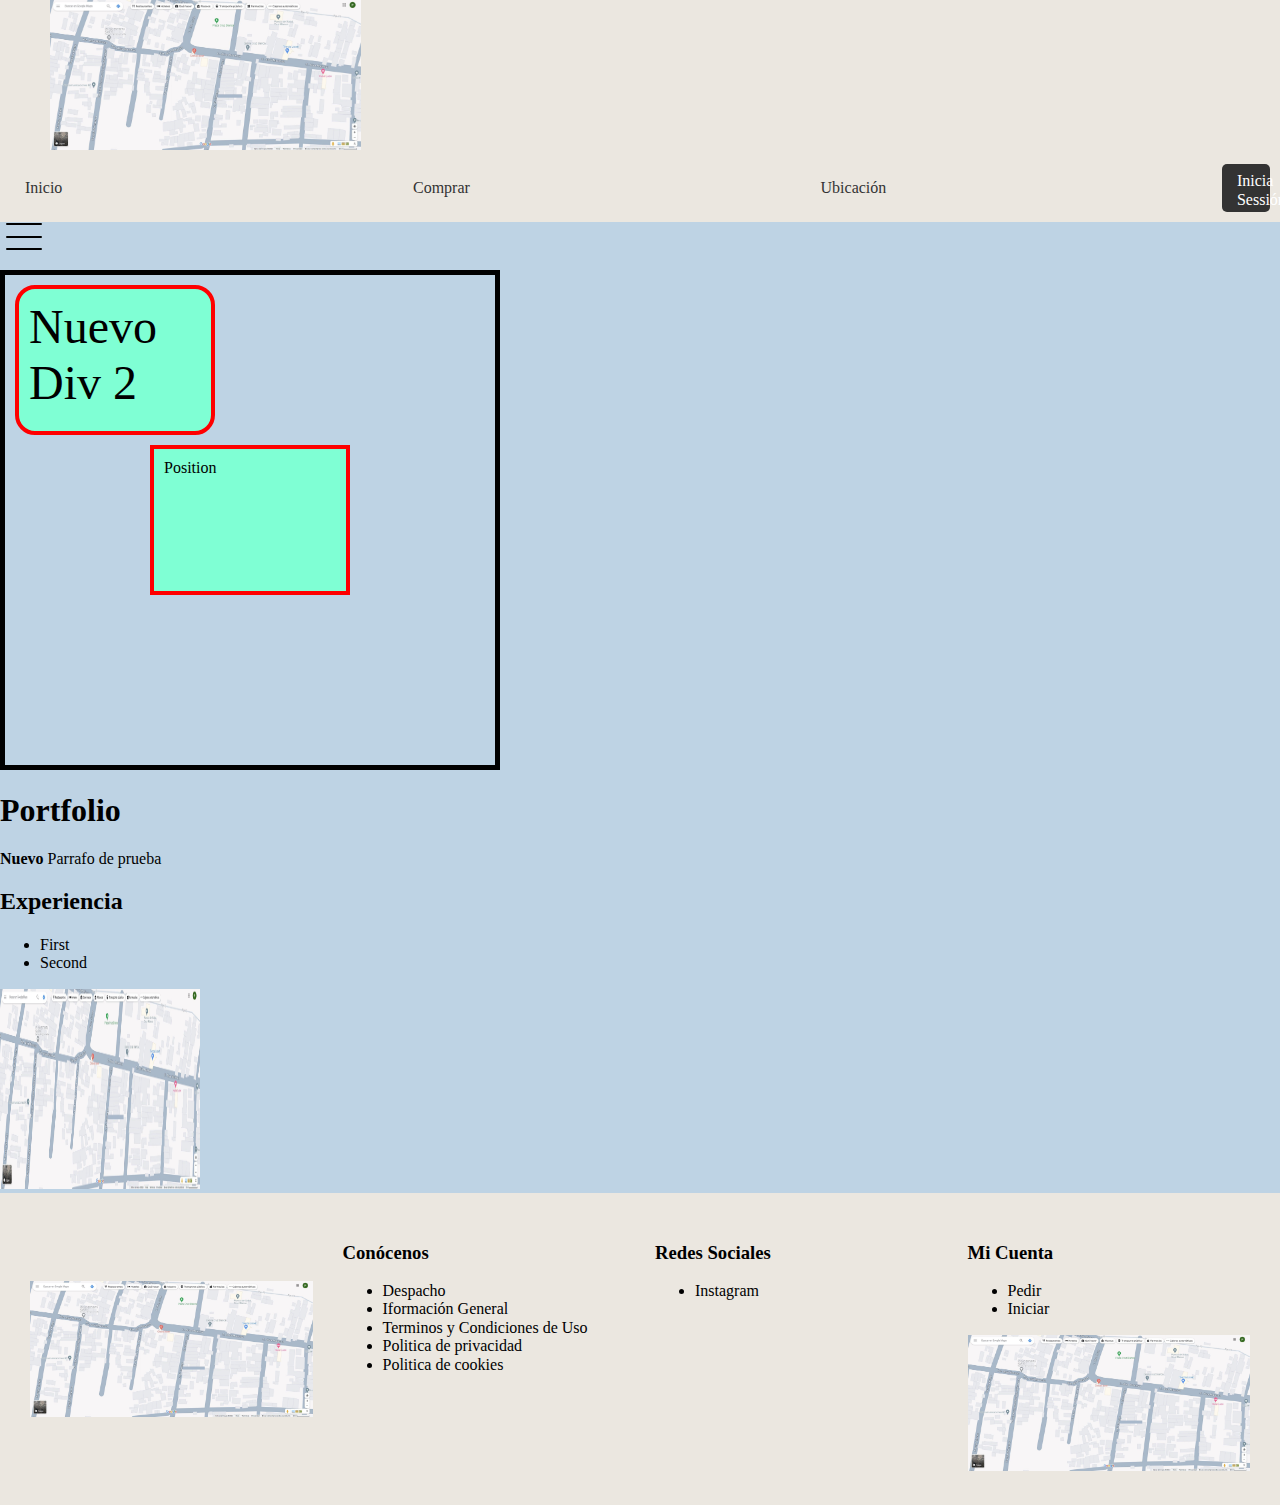
==== docs/index.html @ b9835649 "first commit" ====
<!DOCTYPE html>
<html>
  <head>
    <meta charset="utf-8" />
    <meta name="viewport" content="width=device-width" />
    <title>Portfolio</title>
    <meta name="theme-color" content="#09f" />
    <link rel="icon" type="images/jpg" href="/images/yo2.JPG" />
    <link rel="stylesheet" href="css/styles.css" />
    <link rel="stylesheet" href="css/normalize.css" />
  </head>

  <body>
    <header>
      <img src="images/yo2.JPG" alt="" />
    </header>
    <nav>
      <a href="">Inicio</a>
      <a href="">Comprar</a>
      <a href="">Ubicación</a>
      <button>Inicia Sessión</button>
    </nav>
    <div></div>
    <div></div>
    <body>
      <button>
        <div></div>
        <div></div>
        <div></div>
      </button>
      <section>
        <div class="content1">Position</div>
        <div class="content2">Nuevo Div 2</div>
      </section>
      <!--Estructura de la pagina-->
      <h1>Portfolio</h1>
      <p><strong>Nuevo</strong> Parrafo de prueba</p>
      <h2>Experiencia</h2>
      <ul>
        <li>First</li>
        <li>Second</li>
      </ul>
      <img
        id="photo-image"
        width="200"
        height="200"
        src="/images/yo2.JPG"
        alt="imagen de google maps"
        title="Maps" />
    </body>
    <footer>
      <div class="fotter-img"><img src="images/yo2.JPG" alt="" /></div>
      <div>
        <h3>Conócenos</h3>
        <ul>
          <li>Despacho</li>
          <li>Iformación General</li>
          <li>Terminos y Condiciones de Uso</li>
          <li>Politica de privacidad</li>
          <li>Politica de cookies</li>
        </ul>
      </div>
      <div>
        <h3>Redes Sociales</h3>
        <ul>
          <li>Instagram</li>
        </ul>
      </div>
      <div>
        <h3>Mi Cuenta</h3>
        <ul>
          <li>Pedir</li>
          <li>Iniciar</li>
        </ul>
        <img src="images/yo2.JPG" alt="">
      </div>
    </footer>
  </body>
</html>
---- docs/css/styles.css ----
body {
  background: #bed3e4;
}

section {
  width: 500px;
  height: 500px;
  border: 5px solid;
  box-sizing: border-box;
  position: relative;
}

header{
  background:#ebe7e0;
  /*display: flex;
  justify-content: center;
  align-items: center;*/
}

header > img {
  height: 150px;
  margin-left: 50px;
}

nav {
  background: #ebe7e0;
  padding: 10px;
  display: flex;
  justify-content: space-between;
  align-items: center;
}

nav a {
  text-decoration: none;
  color: #333; /* Color del texto */
  margin: 0 10px;
  padding: 5px;
  border-radius: 5px;
  position: relative; /* Añadido para posicionar el contenedor relativo a la etiqueta */
}

nav a::after {
  content: "";
  position: absolute;
  width: 100%;
  height: 2px; /* Altura de la línea debajo de la etiqueta */
  bottom: 0;
  left: 0;
  background-color: #333;
  transform: scaleX(0); /* Inicialmente, la línea no está visible */
  transform-origin: bottom right;
  transition: transform 0.3s ease; /* Añadido para una animación suave */
}

nav a:hover::after {
  transform: scaleX(1); /* Hace que la línea se expanda al pasar el ratón sobre la etiqueta */
}

nav > button {
  background: #333;
  color: #fff;
  padding: 8px 15px;
  border: none;
  border-radius: 5px;
  cursor: pointer;
}

button:hover {
  background: #555; /* Cambio de color al pasar el ratón sobre el botón */
}

button {
  display: flex;
  flex-direction: column;
  width: 3rem;
  height: 3rem;
  border: 0;
  background: transparent;
  gap: .65rem;
}

button>div {
  background: black;
  height: 2px;
  width: 100%;
  border-radius: 5px;
  transition: all .5s;
  transform-origin: left;
}

button:hover div:first-child {
  transform: rotate(45deg);
}

button:hover div:nth-child(2) {
  opacity: 0;
}

button:hover div:nth-child(3) {
  transform: rotate(-45deg);
}

.content1 {
  width: 200px;
  height: 150px;
  background: aquamarine;
  padding: 10px;
  border: 4px solid red;
  box-sizing: border-box;
  position: absolute;
  bottom: 0;
  left: 0;
  right: 0;
  top: 0;
  margin: auto;
}

.content2 {
  width: 200px;
  height: 150px;
  background: aquamarine;
  padding: 10px;
  border: 4px solid red;
  box-sizing: border-box;
  border-radius: 20px;
  margin: 10px;
  font-size: 48px;
  overflow: hidden;
  text-overflow: ellipsis;
}

footer {
  background:#ebe7e0;
  width: auto;
  display: flex;
  flex-wrap: wrap;
  padding: 15px;
}

.fotter-img{
  display: flex; /* Agrega display: flex para centrar la imagen */
  align-items: center; /* Centra verticalmente dentro de footer > div */
  justify-content: center; /* Centra horizontalmente dentro de footer > div */
  object-fit: contain;
}

footer > div {
  min-width: 250px;
  height: auto;
  flex: 1;
  box-sizing: border-box;
  padding: 15px;
}

footer > div > img {
  max-width: 100%;
  max-height: 100%;
  width: auto;
  height: auto;
  min-width: 250px;
}
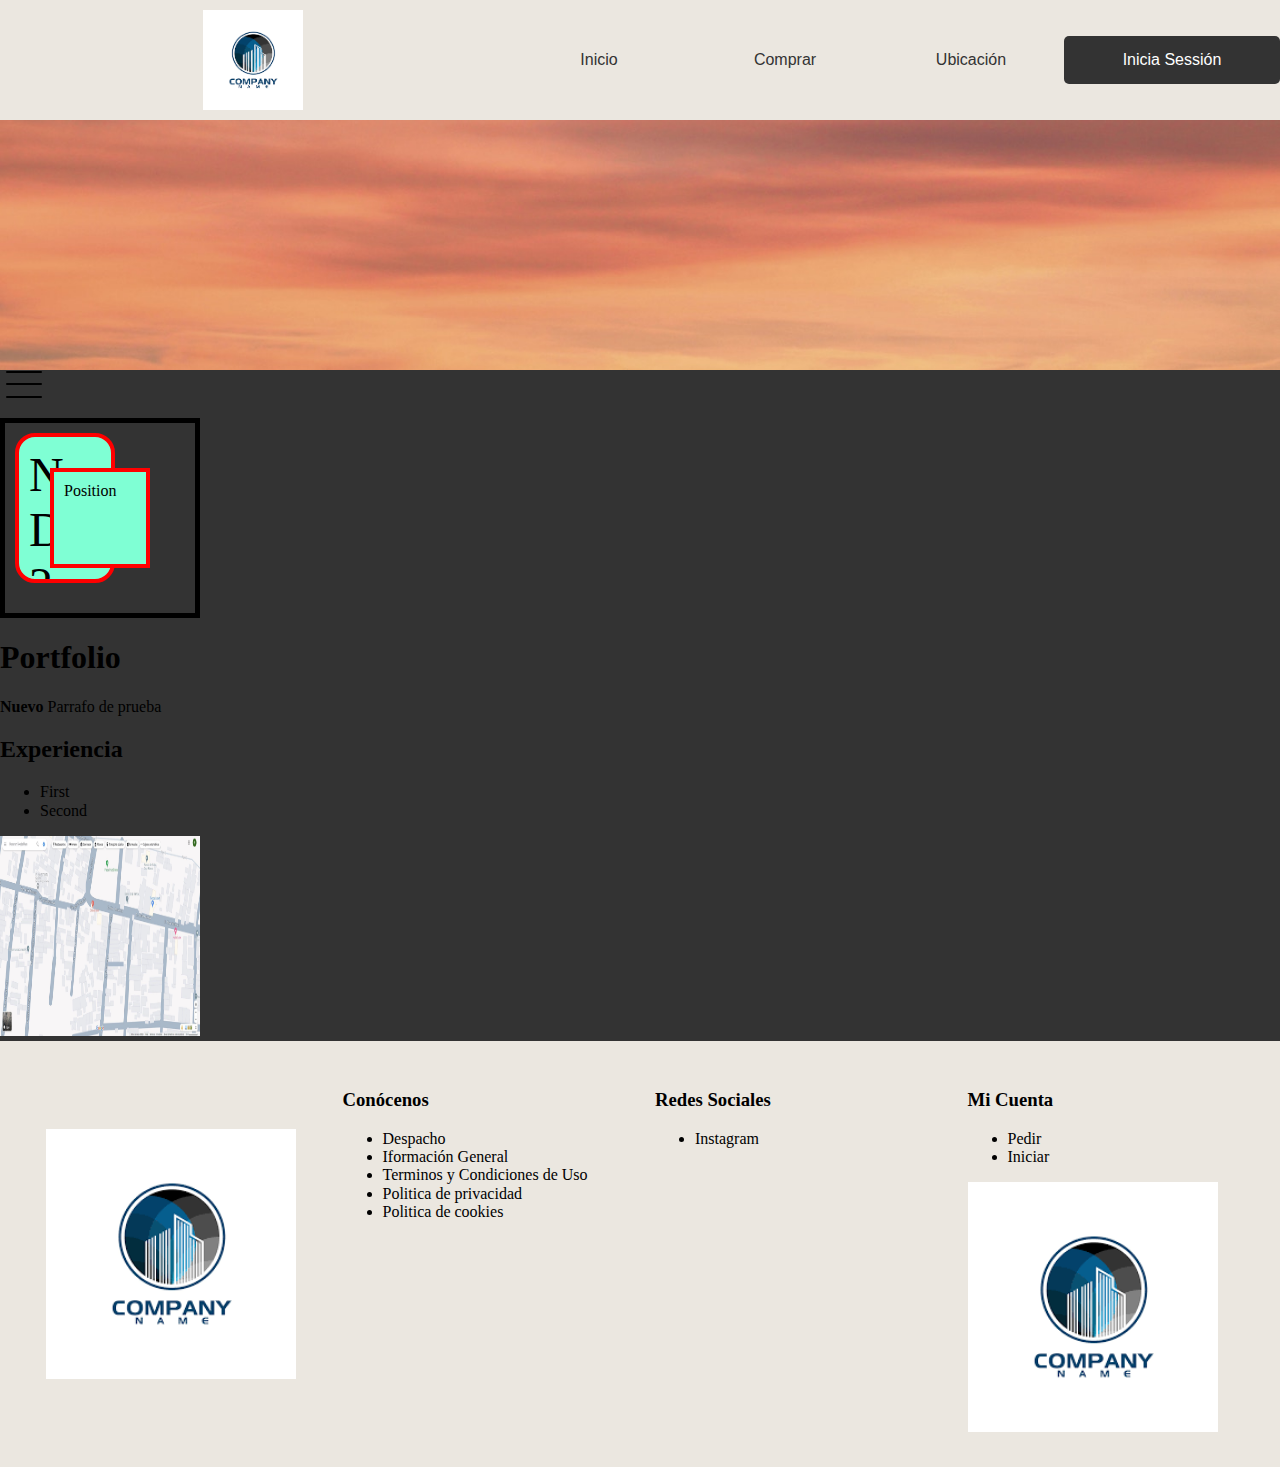
==== commit 74efeaee: "header and footer" ====
--- a/docs/index.html
+++ b/docs/index.html
@@ -12,14 +12,17 @@
 
   <body>
     <header>
-      <img src="images/yo2.JPG" alt="" />
+      <nav>
+        <a class="logo-link" href=""><img src="images/logo.png" alt="" /></a>
+        <a href="">Inicio</a>
+        <a href="">Comprar</a>
+        <a href="">Ubicación</a>
+        <button>Inicia Sessión</button>
+      </nav>
     </header>
-    <nav>
-      <a href="">Inicio</a>
-      <a href="">Comprar</a>
-      <a href="">Ubicación</a>
-      <button>Inicia Sessión</button>
-    </nav>
+    <div class="background">
+
+    </div>
     <div></div>
     <div></div>
     <body>
@@ -44,12 +47,12 @@
         id="photo-image"
         width="200"
         height="200"
-        src="/images/yo2.JPG"
+        src="images/yo2.JPG"
         alt="imagen de google maps"
         title="Maps" />
     </body>
     <footer>
-      <div class="fotter-img"><img src="images/yo2.JPG" alt="" /></div>
+      <div class="fotter-img"><img src="images/logo.png" alt="" /></div>
       <div>
         <h3>Conócenos</h3>
         <ul>
@@ -72,7 +75,7 @@
           <li>Pedir</li>
           <li>Iniciar</li>
         </ul>
-        <img src="images/yo2.JPG" alt="">
+        <img src="images/logo.png" alt="">
       </div>
     </footer>
   </body>
--- a/docs/css/styles.css
+++ b/docs/css/styles.css
@@ -1,59 +1,74 @@
 body {
-  background: #bed3e4;
+  background: #333;
 }
 
 section {
-  width: 500px;
-  height: 500px;
+  width: 200px;
+  height: 200px;
   border: 5px solid;
   box-sizing: border-box;
   position: relative;
 }
 
 header{
+  height: auto;
   background:#ebe7e0;
-  /*display: flex;
   justify-content: center;
-  align-items: center;*/
+  align-items: center;
 }
 
-header > img {
-  height: 150px;
-  margin-left: 50px;
+header>nav>a>img {
+  height: 100px;
+  object-fit: contain;
 }
 
 nav {
   background: #ebe7e0;
-  padding: 10px;
   display: flex;
-  justify-content: space-between;
   align-items: center;
+  justify-content: center;
+  flex-wrap: wrap;
 }
 
-nav a {
+nav a , nav button {
   text-decoration: none;
   color: #333; /* Color del texto */
-  margin: 0 10px;
-  padding: 5px;
-  border-radius: 5px;
-  position: relative; /* Añadido para posicionar el contenedor relativo a la etiqueta */
+  justify-content: center;
+  align-items: center;
+  display: flex;
+  flex: 1;
+  min-width: 100px;
+  position: relative;
+  font-family: 'Lucida Sans', 'Lucida Sans Regular', 'Lucida Grande', 'Lucida Sans Unicode', Geneva, Verdana, sans-serif
 }
+
 
 nav a::after {
   content: "";
   position: absolute;
   width: 100%;
-  height: 2px; /* Altura de la línea debajo de la etiqueta */
+  height: 2px;
   bottom: 0;
   left: 0;
-  background-color: #333;
-  transform: scaleX(0); /* Inicialmente, la línea no está visible */
-  transform-origin: bottom right;
-  transition: transform 0.3s ease; /* Añadido para una animación suave */
+  background-color: #cf0303;
+  transform: scaleX(0);
+  transform-origin: bottom center;
+  transition: transform 0.5s ease;
 }
 
 nav a:hover::after {
-  transform: scaleX(1); /* Hace que la línea se expanda al pasar el ratón sobre la etiqueta */
+  transform: scaleX(1);
+  transform-origin: center;
+}
+
+nav a.logo-link::after {
+  /* Evitar la línea debajo de la imagen */
+  display: none;
+}
+
+nav a:first-child {
+  min-width: 250px;
+  padding: 10px 10%;
 }
 
 nav > button {
@@ -100,9 +115,20 @@
   transform: rotate(-45deg);
 }
 
+.background {
+  height: 250px; /* Ajusta la altura según tus necesidades */
+  width: 100%; /* Hace que el ancho sea del 100% del contenedor */
+  background-image: url('../images/cover.jpg'); /* Reemplaza 'ruta_de_tu_imagen.jpg' con la ruta correcta de tu imagen */
+  background-size: cover;
+  /*background-position: center;*/
+  background-repeat: no-repeat; /* Evita que la imagen se repita */
+  overflow: hidden;
+  /*background-attachment: fixed;*/
+}
+
 .content1 {
-  width: 200px;
-  height: 150px;
+  width: 100px;
+  height: 100px;
   background: aquamarine;
   padding: 10px;
   border: 4px solid red;
@@ -116,7 +142,7 @@
 }
 
 .content2 {
-  width: 200px;
+  width: 100px;
   height: 150px;
   background: aquamarine;
   padding: 10px;
@@ -158,4 +184,4 @@
   width: auto;
   height: auto;
   min-width: 250px;
-}+}
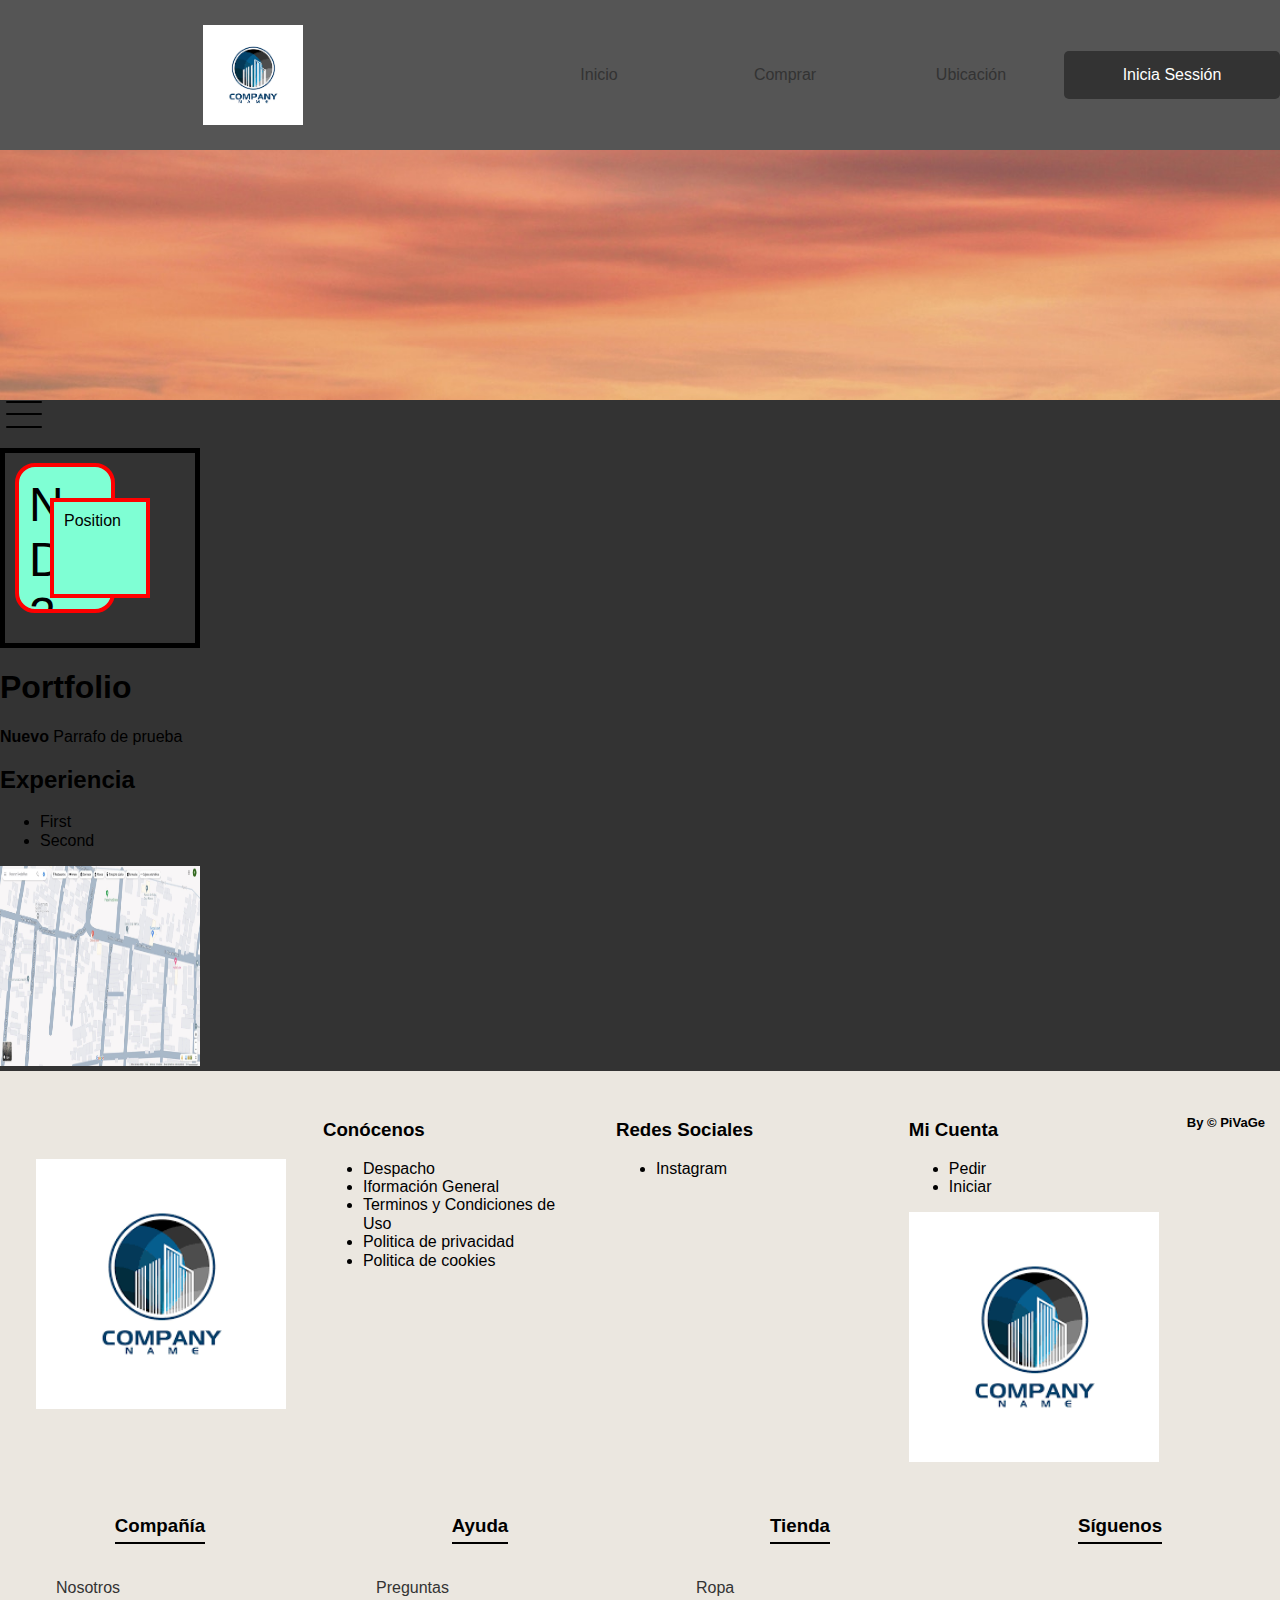
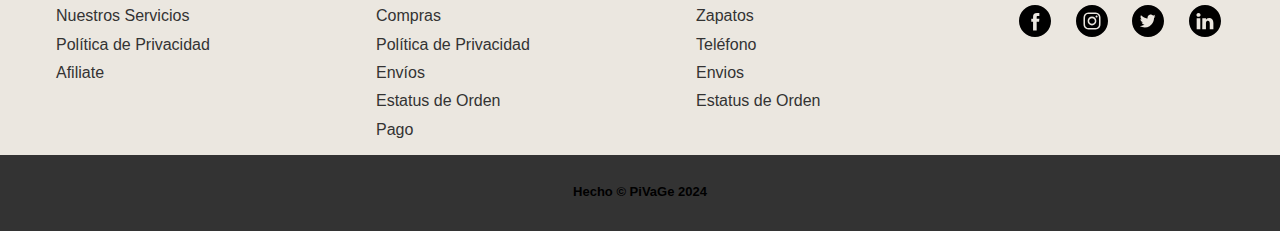
==== commit f2fa9f8c: "new fotter" ====
--- a/docs/index.html
+++ b/docs/index.html
@@ -20,9 +20,7 @@
         <button>Inicia Sessión</button>
       </nav>
     </header>
-    <div class="background">
-
-    </div>
+    <div class="background"></div>
     <div></div>
     <div></div>
     <body>
@@ -75,8 +73,53 @@
           <li>Pedir</li>
           <li>Iniciar</li>
         </ul>
-        <img src="images/logo.png" alt="">
+        <img src="images/logo.png" alt="" />
       </div>
+      <h6>By &copy; PiVaGe</h6>
     </footer>
+
+    <div class="footer">
+      <div>
+        <h3>Compañía</h3>
+        <ul>
+          <li>Nosotros</li>
+          <li>Nuestros Servicios</li>
+          <li>Política de Privacidad</li>
+          <li>Afiliate</li>
+        </ul>
+      </div>
+      <div>
+        <h3>Ayuda</h3>
+        <ul>
+          <li>Preguntas</li>
+          <li>Compras</li>
+          <li>Política de Privacidad</li>
+          <li>Envíos</li>
+          <li>Estatus de Orden</li>
+          <li>Pago</li>
+        </ul>
+      </div>
+      <div>
+        <h3>Tienda</h3>
+        <ul>
+          <li>Ropa</li>
+          <li>Zapatos</li>
+          <li>Teléfono</li>
+          <li>Envios</li>
+          <li>Estatus de Orden</li>
+        </ul>
+      </div>
+      <div>
+        <h3>Síguenos</h3><br>
+        <div class="social-icon">
+          <a href=""><img src="images/Facebook_black.svg" alt=""></a>
+          <a href=""><img src="images/Instagram_black.svg" alt=""></a>
+          <a href=""><img src="images/Twitter_black.svg" alt=""></a>
+          <a href=""><img src="images/LinkedIN_black.svg" alt=""></a>
+
+        </div>
+      </div>
+    </div>
+    <h6>Hecho &copy; PiVaGe 2024</h6>
   </body>
 </html>
--- a/docs/css/styles.css
+++ b/docs/css/styles.css
@@ -1,5 +1,7 @@
 body {
   background: #333;
+  font-family: 'Gill Sans', 'Gill Sans MT', Calibri, 'Trebuchet MS', sans-serif;
+
 }
 
 section {
@@ -28,6 +30,13 @@
   align-items: center;
   justify-content: center;
   flex-wrap: wrap;
+}
+
+nav{
+  height: 150px;
+  background-color: #555;
+  display: flex;
+  align-items: center;
 }
 
 nav a , nav button {
@@ -163,6 +172,12 @@
   padding: 15px;
 }
 
+.footer>div>h3{
+  display: inline-block;
+  border-bottom: 2px solid #000; /* Ajusta el grosor y el color según tus necesidades */
+  padding-bottom: 5px; /
+}
+
 .fotter-img{
   display: flex; /* Agrega display: flex para centrar la imagen */
   align-items: center; /* Centra verticalmente dentro de footer > div */
@@ -185,3 +200,44 @@
   height: auto;
   min-width: 250px;
 }
+
+.footer{
+  font-size: medium;
+  background: #ebe7e0;
+  display: flex;
+  flex-wrap: wrap;
+}
+
+.footer>div>ul>li{
+  list-style-type: none; 
+  margin-bottom: 10px;
+  margin-left: 1rem;
+  color: #333;
+}
+
+.footer > div{
+  width: auto;
+  height: auto;
+  flex: 1; 
+  min-width: 250px;
+  text-align: center;
+}
+
+.footer>div>ul>li{
+  text-align: start;
+}
+
+.social-icon {
+  padding: 2rem;
+}
+
+.social-icon img {
+  width: 32px;
+  height: 32px;
+  margin: 10px;
+}
+
+h6{
+  text-align: center;
+  font-size: small;
+}
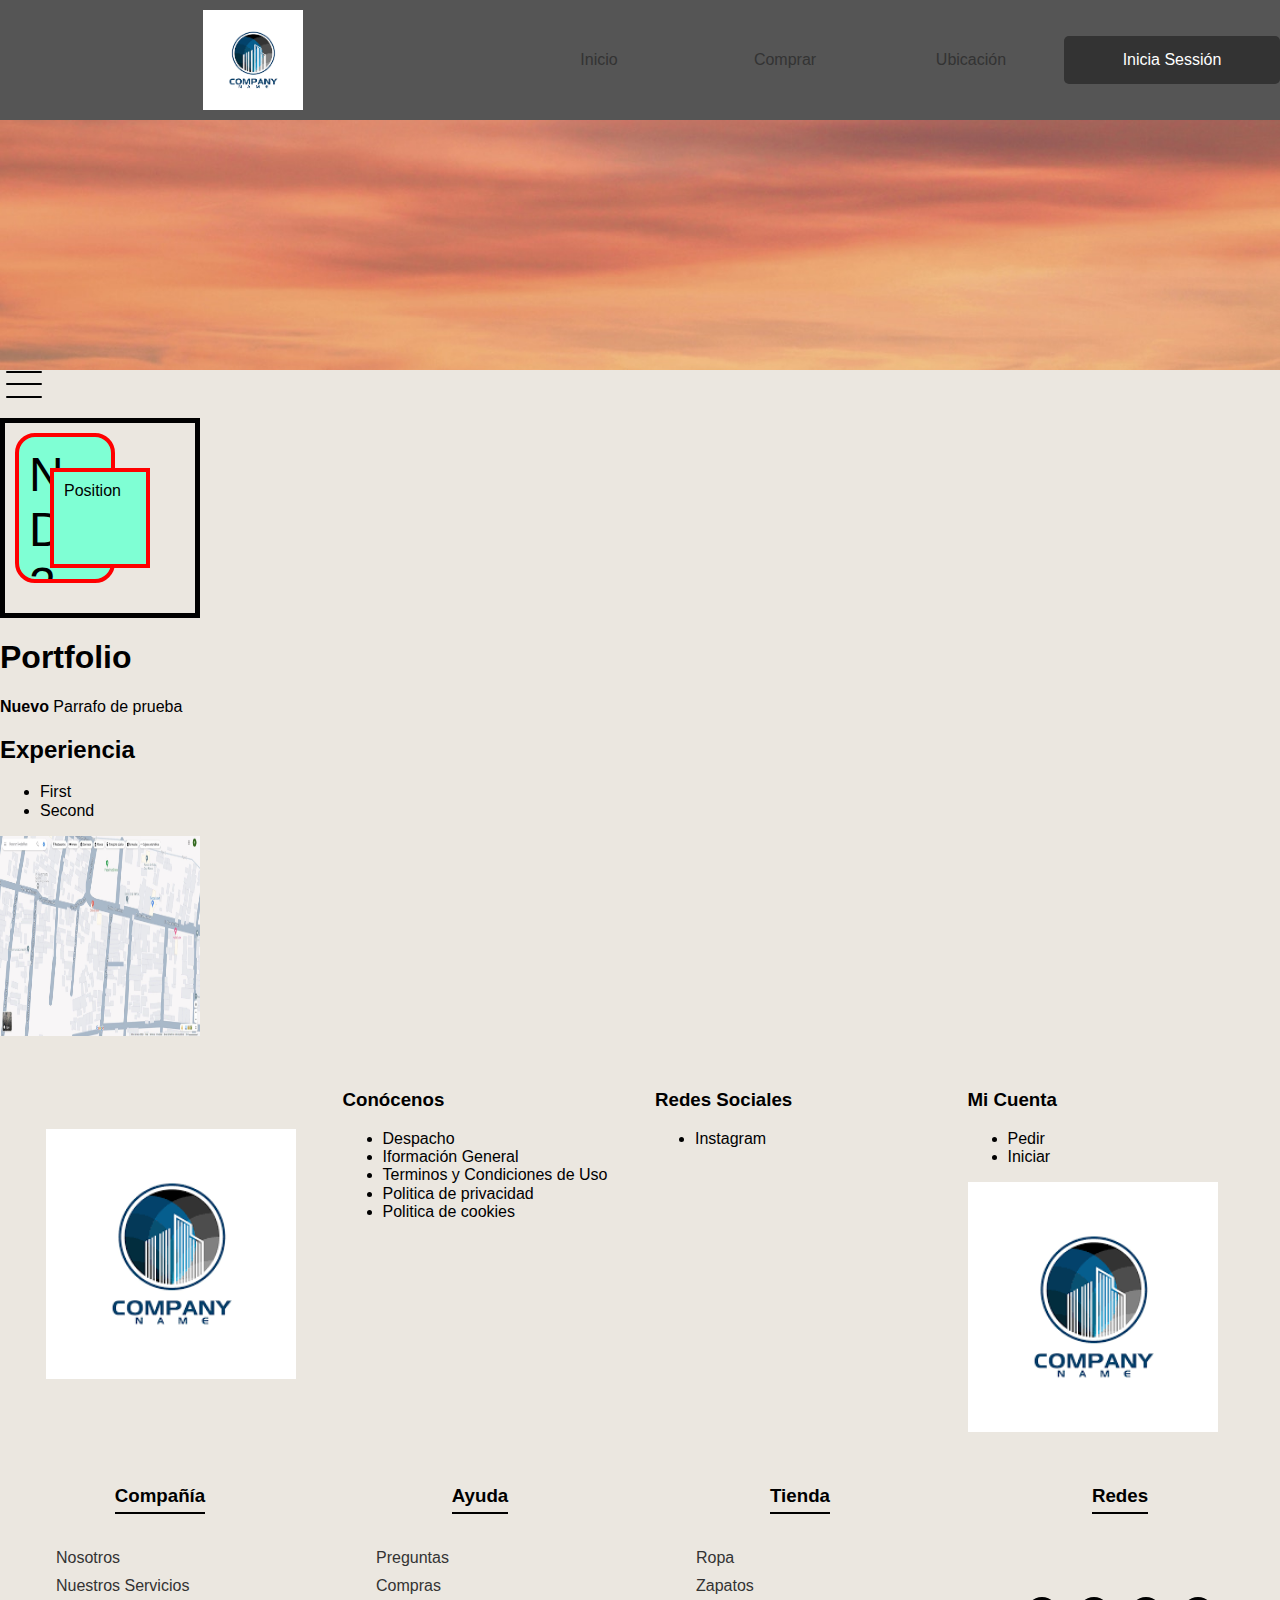
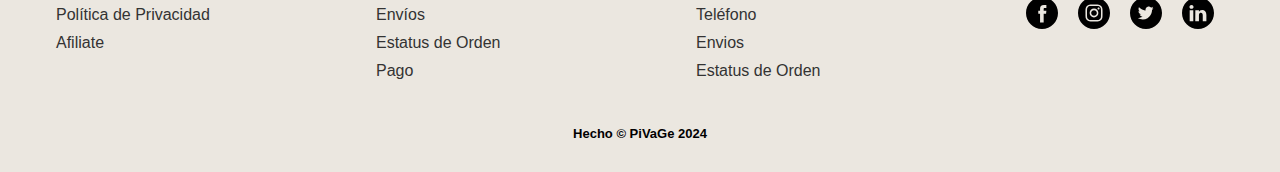
==== commit 8dcdcfc8: "new fotter" ====
--- a/docs/index.html
+++ b/docs/index.html
@@ -75,7 +75,6 @@
         </ul>
         <img src="images/logo.png" alt="" />
       </div>
-      <h6>By &copy; PiVaGe</h6>
     </footer>
 
     <div class="footer">
@@ -93,7 +92,6 @@
         <ul>
           <li>Preguntas</li>
           <li>Compras</li>
-          <li>Política de Privacidad</li>
           <li>Envíos</li>
           <li>Estatus de Orden</li>
           <li>Pago</li>
@@ -109,14 +107,14 @@
           <li>Estatus de Orden</li>
         </ul>
       </div>
+      
       <div>
-        <h3>Síguenos</h3><br>
+        <div><h3>Redes</h3></div>
         <div class="social-icon">
           <a href=""><img src="images/Facebook_black.svg" alt=""></a>
           <a href=""><img src="images/Instagram_black.svg" alt=""></a>
           <a href=""><img src="images/Twitter_black.svg" alt=""></a>
           <a href=""><img src="images/LinkedIN_black.svg" alt=""></a>
-
         </div>
       </div>
     </div>
--- a/docs/css/styles.css
+++ b/docs/css/styles.css
@@ -1,5 +1,5 @@
 body {
-  background: #333;
+  background: #ebe7e0;
   font-family: 'Gill Sans', 'Gill Sans MT', Calibri, 'Trebuchet MS', sans-serif;
 
 }
@@ -12,9 +12,8 @@
   position: relative;
 }
 
-header{
-  height: auto;
-  background:#ebe7e0;
+header {
+  background: #ebe7e0;
   justify-content: center;
   align-items: center;
 }
@@ -32,16 +31,18 @@
   flex-wrap: wrap;
 }
 
-nav{
-  height: 150px;
+nav {
+  height: auto;
   background-color: #555;
   display: flex;
   align-items: center;
 }
 
-nav a , nav button {
+nav a,
+nav button {
   text-decoration: none;
-  color: #333; /* Color del texto */
+  color: #333;
+  /* Color del texto */
   justify-content: center;
   align-items: center;
   display: flex;
@@ -80,7 +81,7 @@
   padding: 10px 10%;
 }
 
-nav > button {
+nav>button {
   background: #333;
   color: #fff;
   padding: 8px 15px;
@@ -90,7 +91,8 @@
 }
 
 button:hover {
-  background: #555; /* Cambio de color al pasar el ratón sobre el botón */
+  background: #555;
+  /* Cambio de color al pasar el ratón sobre el botón */
 }
 
 button {
@@ -125,12 +127,16 @@
 }
 
 .background {
-  height: 250px; /* Ajusta la altura según tus necesidades */
-  width: 100%; /* Hace que el ancho sea del 100% del contenedor */
-  background-image: url('../images/cover.jpg'); /* Reemplaza 'ruta_de_tu_imagen.jpg' con la ruta correcta de tu imagen */
+  height: 250px;
+  /* Ajusta la altura según tus necesidades */
+  width: 100%;
+  /* Hace que el ancho sea del 100% del contenedor */
+  background-image: url('../images/cover.jpg');
+  /* Reemplaza 'ruta_de_tu_imagen.jpg' con la ruta correcta de tu imagen */
   background-size: cover;
   /*background-position: center;*/
-  background-repeat: no-repeat; /* Evita que la imagen se repita */
+  background-repeat: no-repeat;
+  /* Evita que la imagen se repita */
   overflow: hidden;
   /*background-attachment: fixed;*/
 }
@@ -165,27 +171,24 @@
 }
 
 footer {
-  background:#ebe7e0;
+  background: #ebe7e0;
   width: auto;
   display: flex;
   flex-wrap: wrap;
   padding: 15px;
 }
 
-.footer>div>h3{
-  display: inline-block;
-  border-bottom: 2px solid #000; /* Ajusta el grosor y el color según tus necesidades */
-  padding-bottom: 5px; /
-}
-
-.fotter-img{
-  display: flex; /* Agrega display: flex para centrar la imagen */
-  align-items: center; /* Centra verticalmente dentro de footer > div */
-  justify-content: center; /* Centra horizontalmente dentro de footer > div */
+.fotter-img {
+  display: flex;
+  /* Agrega display: flex para centrar la imagen */
+  align-items: center;
+  /* Centra verticalmente dentro de footer > div */
+  justify-content: center;
+  /* Centra horizontalmente dentro de footer > div */
   object-fit: contain;
 }
 
-footer > div {
+footer>div {
   min-width: 250px;
   height: auto;
   flex: 1;
@@ -193,7 +196,7 @@
   padding: 15px;
 }
 
-footer > div > img {
+footer>div>img {
   max-width: 100%;
   max-height: 100%;
   width: auto;
@@ -201,34 +204,48 @@
   min-width: 250px;
 }
 
-.footer{
+.footer {
   font-size: medium;
   background: #ebe7e0;
   display: flex;
   flex-wrap: wrap;
 }
 
-.footer>div>ul>li{
-  list-style-type: none; 
+.footer>div>h3,
+.footer>div>div>h3 {
+  display: inline-block;
+  border-bottom: 2px solid #000;
+  padding-bottom: 5px;/
+}
+
+.footer>div>ul>li {
+  list-style-type: none;
   margin-bottom: 10px;
   margin-left: 1rem;
   color: #333;
 }
 
-.footer > div{
-  width: auto;
-  height: auto;
-  flex: 1; 
+.footer>div {
+  flex: 1;
   min-width: 250px;
   text-align: center;
 }
 
-.footer>div>ul>li{
+.footer>div>ul>li {
   text-align: start;
 }
 
+.footer div:nth-child(4) {
+  display: flex;
+  flex-direction: column;
+}
+
 .social-icon {
-  padding: 2rem;
+  width: 100%;
+  height: 100%;
+  display: flex;
+  justify-content: center;
+  align-items: center;
 }
 
 .social-icon img {
@@ -237,7 +254,7 @@
   margin: 10px;
 }
 
-h6{
+h6 {
   text-align: center;
   font-size: small;
-}
+}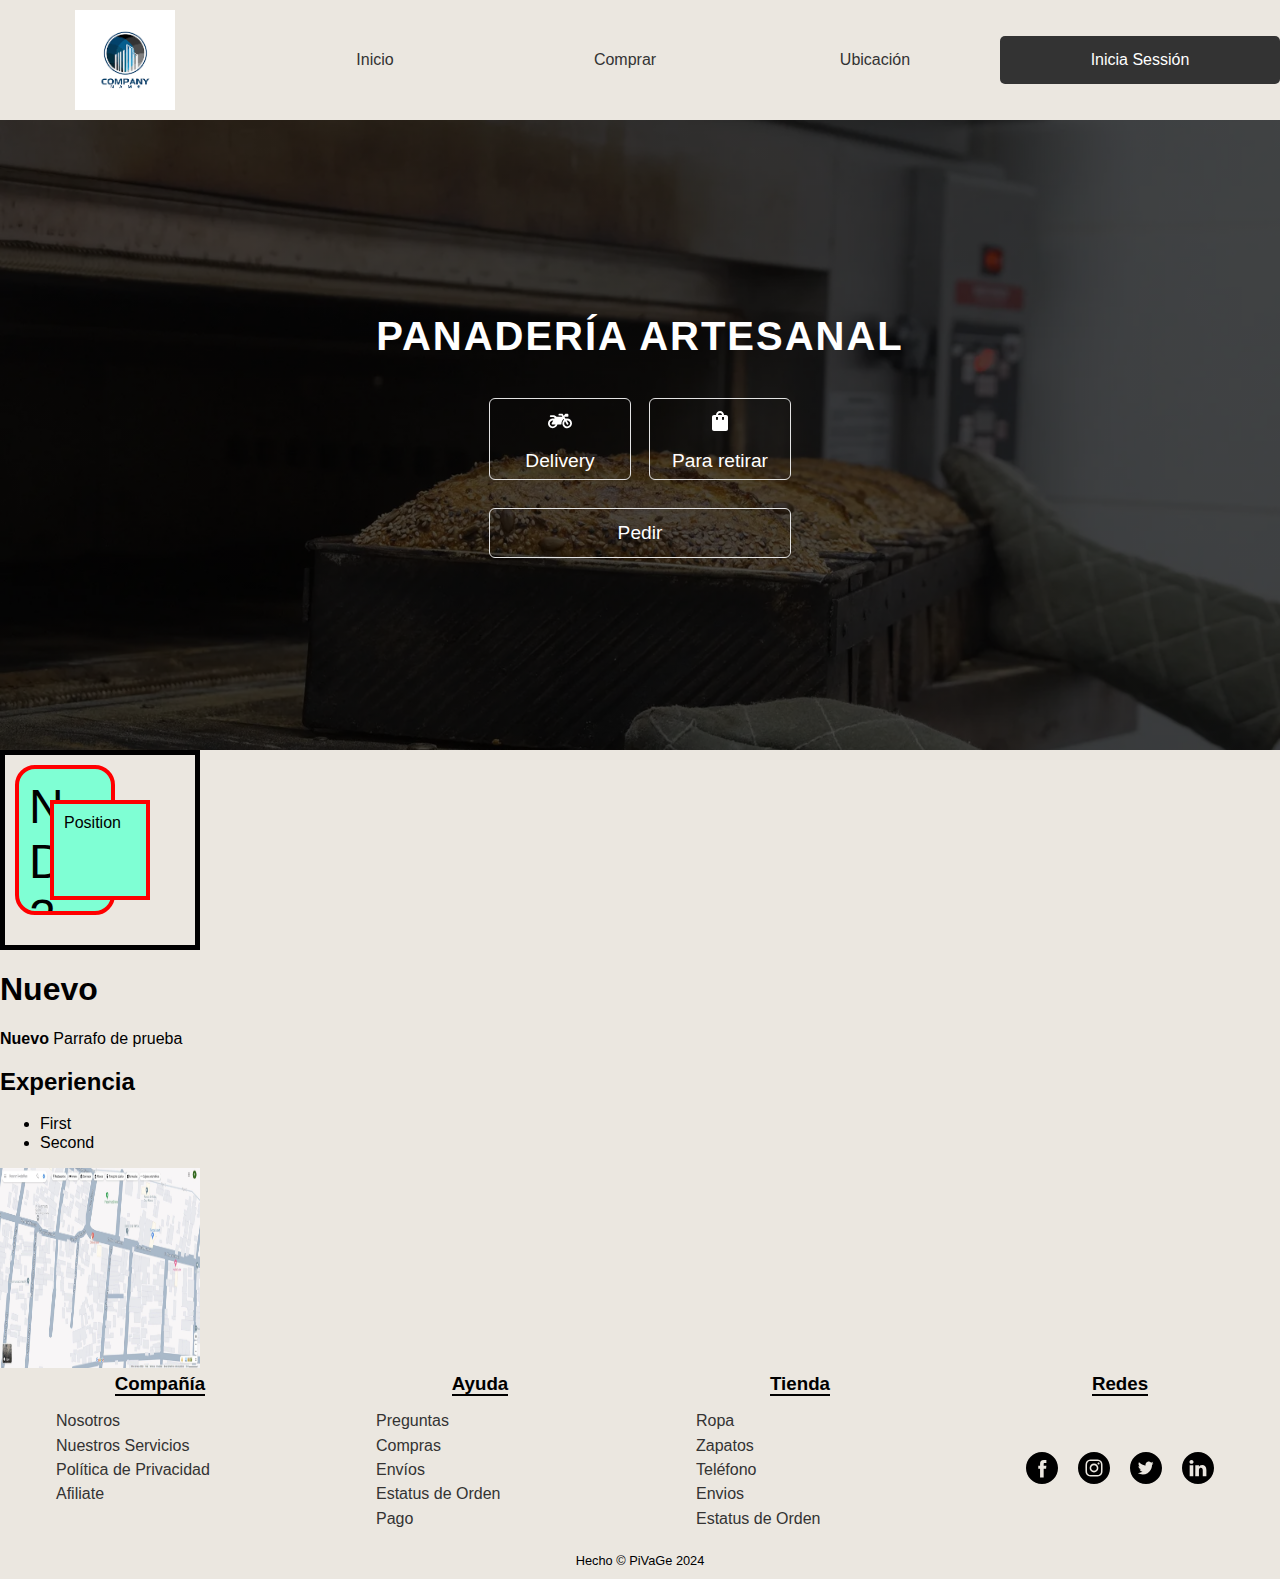
==== commit 8efe58e1: "first home page" ====
--- a/docs/index.html
+++ b/docs/index.html
@@ -8,6 +8,7 @@
     <link rel="icon" type="images/jpg" href="/images/yo2.JPG" />
     <link rel="stylesheet" href="css/styles.css" />
     <link rel="stylesheet" href="css/normalize.css" />
+    
   </head>
 
   <body>
@@ -20,21 +21,30 @@
         <button>Inicia Sessión</button>
       </nav>
     </header>
-    <div class="background"></div>
-    <div></div>
-    <div></div>
+    <div class="content-startOrdering">
+        <h1>Panadería Artesanal</h1>
+        <div>
+          <button class="btn_home">
+            <svg stroke="currentColor" fill="currentColor" stroke-width="0" viewBox="0 0 640 512" height="24" width="24" xmlns="http://www.w3.org/2000/svg"><path d="M512.9 192c-14.9-.1-29.1 2.3-42.4 6.9L437.6 144H520c13.3 0 24-10.7 24-24V88c0-13.3-10.7-24-24-24h-45.3c-6.8 0-13.3 2.9-17.8 7.9l-37.5 41.7-22.8-38C392.2 68.4 384.4 64 376 64h-80c-8.8 0-16 7.2-16 16v16c0 8.8 7.2 16 16 16h66.4l19.2 32H227.9c-17.7-23.1-44.9-40-99.9-40H72.5C59 104 47.7 115 48 128.5c.2 13 10.9 23.5 24 23.5h56c24.5 0 38.7 10.9 47.8 24.8l-11.3 20.5c-13-3.9-26.9-5.7-41.3-5.2C55.9 194.5 1.6 249.6 0 317c-1.6 72.1 56.3 131 128 131 59.6 0 109.7-40.8 124-96h84.2c13.7 0 24.6-11.4 24-25.1-2.1-47.1 17.5-93.7 56.2-125l12.5 20.8c-27.6 23.7-45.1 58.9-44.8 98.2.5 69.6 57.2 126.5 126.8 127.1 71.6.7 129.8-57.5 129.2-129.1-.7-69.6-57.6-126.4-127.2-126.9zM128 400c-44.1 0-80-35.9-80-80s35.9-80 80-80c4.2 0 8.4.3 12.5 1L99 316.4c-8.8 16 2.8 35.6 21 35.6h81.3c-12.4 28.2-40.6 48-73.3 48zm463.9-75.6c-2.2 40.6-35 73.4-75.5 75.5-46.1 2.5-84.4-34.3-84.4-79.9 0-21.4 8.4-40.8 22.1-55.1l49.4 82.4c4.5 7.6 14.4 10 22 5.5l13.7-8.2c7.6-4.5 10-14.4 5.5-22l-48.6-80.9c5.2-1.1 10.5-1.6 15.9-1.6 45.6-.1 82.3 38.2 79.9 84.3z"></path></svg>
+            Delivery
+          </button>
+          <button class="btn_home">
+            <svg stroke="currentColor" fill="currentColor" stroke-width="0" viewBox="0 0 24 24" height="24" width="24" xmlns="http://www.w3.org/2000/svg"><path fill="none" d="M0 0h24v24H0z"></path><path d="M18 6h-2c0-2.21-1.79-4-4-4S8 3.79 8 6H6c-1.1 0-2 .9-2 2v12c0 1.1.9 2 2 2h12c1.1 0 2-.9 2-2V8c0-1.1-.9-2-2-2zm-8 4c0 .55-.45 1-1 1s-1-.45-1-1V8h2v2zm2-6c1.1 0 2 .9 2 2h-4c0-1.1.9-2 2-2zm4 6c0 .55-.45 1-1 1s-1-.45-1-1V8h2v2z"></path></svg>
+            Para retirar
+          </button>
+        </div>
+        <button>Pedir</button>
+    </div>
+
+    <!--<div class="background"></div>-->
+    
     <body>
-      <button>
-        <div></div>
-        <div></div>
-        <div></div>
-      </button>
       <section>
         <div class="content1">Position</div>
         <div class="content2">Nuevo Div 2</div>
       </section>
       <!--Estructura de la pagina-->
-      <h1>Portfolio</h1>
+      <h1>Nuevo</h1>
       <p><strong>Nuevo</strong> Parrafo de prueba</p>
       <h2>Experiencia</h2>
       <ul>
@@ -49,7 +59,7 @@
         alt="imagen de google maps"
         title="Maps" />
     </body>
-    <footer>
+    <!--<footer>
       <div class="fotter-img"><img src="images/logo.png" alt="" /></div>
       <div>
         <h3>Conócenos</h3>
@@ -75,8 +85,7 @@
         </ul>
         <img src="images/logo.png" alt="" />
       </div>
-    </footer>
-
+    </footer>-->
     <div class="footer">
       <div>
         <h3>Compañía</h3>
@@ -107,7 +116,6 @@
           <li>Estatus de Orden</li>
         </ul>
       </div>
-      
       <div>
         <div><h3>Redes</h3></div>
         <div class="social-icon">
@@ -118,6 +126,6 @@
         </div>
       </div>
     </div>
-    <h6>Hecho &copy; PiVaGe 2024</h6>
+    <small>Hecho &copy; PiVaGe 2024</small>
   </body>
 </html>
--- a/docs/css/styles.css
+++ b/docs/css/styles.css
@@ -21,6 +21,7 @@
 header>nav>a>img {
   height: 100px;
   object-fit: contain;
+  padding: 10px 0;
 }
 
 nav {
@@ -30,19 +31,10 @@
   justify-content: center;
   flex-wrap: wrap;
 }
-
-nav {
-  height: auto;
-  background-color: #555;
-  display: flex;
-  align-items: center;
-}
-
 nav a,
 nav button {
   text-decoration: none;
   color: #333;
-  /* Color del texto */
   justify-content: center;
   align-items: center;
   display: flex;
@@ -51,7 +43,6 @@
   position: relative;
   font-family: 'Lucida Sans', 'Lucida Sans Regular', 'Lucida Grande', 'Lucida Sans Unicode', Geneva, Verdana, sans-serif
 }
-
 
 nav a::after {
   content: "";
@@ -60,10 +51,10 @@
   height: 2px;
   bottom: 0;
   left: 0;
-  background-color: #cf0303;
+  background-color: #333;
   transform: scaleX(0);
   transform-origin: bottom center;
-  transition: transform 0.5s ease;
+  transition: transform 0.5s ease-out;
 }
 
 nav a:hover::after {
@@ -72,13 +63,11 @@
 }
 
 nav a.logo-link::after {
-  /* Evitar la línea debajo de la imagen */
   display: none;
 }
 
 nav a:first-child {
   min-width: 250px;
-  padding: 10px 10%;
 }
 
 nav>button {
@@ -105,41 +94,78 @@
   gap: .65rem;
 }
 
-button>div {
-  background: black;
-  height: 2px;
-  width: 100%;
+.content-startOrdering{
+  height: 70vh;
+  display: flex;
+  flex-wrap: wrap;
+  flex-direction: column;
+  background-image: linear-gradient(rgba(0, 0, 0, 0.7), rgba(0, 0, 0, 0.7)), url('../images/home.webp');
+  background-position: center center;
+  background-size: cover;
+  align-items: center;
+  text-align: center;
+  justify-content: center;
+  gap: 30px;
+  color: white;
+}
+
+.content-startOrdering h1{
+  margin: 0 0 10px;
+  text-transform: uppercase;
+  font-size: 40px;
+  font-weight: 600;
+  letter-spacing: 2px;
+  font-family: 'Gotham-Book', sans-serif;
+}
+
+.content-startOrdering div,
+.content-startOrdering button{
+  box-sizing: border-box;
+  width: 300px;
+  font-size: 1.2rem;
+  color: white;
+  justify-content: space-between;
+  gap: 20px;
+  line-height: .8;
+}
+
+
+.content-startOrdering>div>button:hover,
+.content-startOrdering button:hover{
+  background-color: rgba(0, 0, 0, 0.7);
+}
+.content-startOrdering button{
+  outline: 1px solid #e3e3e3;
   border-radius: 5px;
-  transition: all .5s;
-  transform-origin: left;
-}
-
-button:hover div:first-child {
-  transform: rotate(45deg);
-}
-
-button:hover div:nth-child(2) {
-  opacity: 0;
-}
-
-button:hover div:nth-child(3) {
-  transform: rotate(-45deg);
-}
-
+  justify-content: center;
+  align-items: center;
+}
+
+.btn_home{
+  height: auto;
+  width: auto;
+  align-items: center;
+  flex: 1;
+  padding: 10px;
+  border-radius: 5px;
+}
+
+.content-startOrdering div{
+  display: flex;
+  flex-direction: row;
+}
+
+
+/*
 .background {
   height: 250px;
-  /* Ajusta la altura según tus necesidades */
   width: 100%;
-  /* Hace que el ancho sea del 100% del contenedor */
   background-image: url('../images/cover.jpg');
-  /* Reemplaza 'ruta_de_tu_imagen.jpg' con la ruta correcta de tu imagen */
   background-size: cover;
-  /*background-position: center;*/
   background-repeat: no-repeat;
-  /* Evita que la imagen se repita */
   overflow: hidden;
-  /*background-attachment: fixed;*/
-}
+  background-attachment: fixed;
+}*/
 
 .content1 {
   width: 100px;
@@ -169,7 +195,7 @@
   overflow: hidden;
   text-overflow: ellipsis;
 }
-
+/*
 footer {
   background: #ebe7e0;
   width: auto;
@@ -180,11 +206,8 @@
 
 .fotter-img {
   display: flex;
-  /* Agrega display: flex para centrar la imagen */
-  align-items: center;
-  /* Centra verticalmente dentro de footer > div */
-  justify-content: center;
-  /* Centra horizontalmente dentro de footer > div */
+  align-items: center;
+  justify-content: center;
   object-fit: contain;
 }
 
@@ -203,6 +226,7 @@
   height: auto;
   min-width: 250px;
 }
+*/
 
 .footer {
   font-size: medium;
@@ -215,12 +239,12 @@
 .footer>div>div>h3 {
   display: inline-block;
   border-bottom: 2px solid #000;
-  padding-bottom: 5px;/
+  margin: 0 0;
 }
 
 .footer>div>ul>li {
   list-style-type: none;
-  margin-bottom: 10px;
+  margin-bottom: 6px;
   margin-left: 1rem;
   color: #333;
 }
@@ -233,6 +257,11 @@
 
 .footer>div>ul>li {
   text-align: start;
+  transition: all .3s ease;
+}
+
+.footer>div>ul>li:hover{
+  padding-left: 6px;
 }
 
 .footer div:nth-child(4) {
@@ -248,13 +277,18 @@
   align-items: center;
 }
 
-.social-icon img {
+.social-icon img{
   width: 32px;
   height: 32px;
   margin: 10px;
 }
 
-h6 {
+.social-icon a:hover{
+  transform: scale(1.2);
+}
+
+small {
+  display: block;
   text-align: center;
-  font-size: small;
+  padding: 10px;
 }